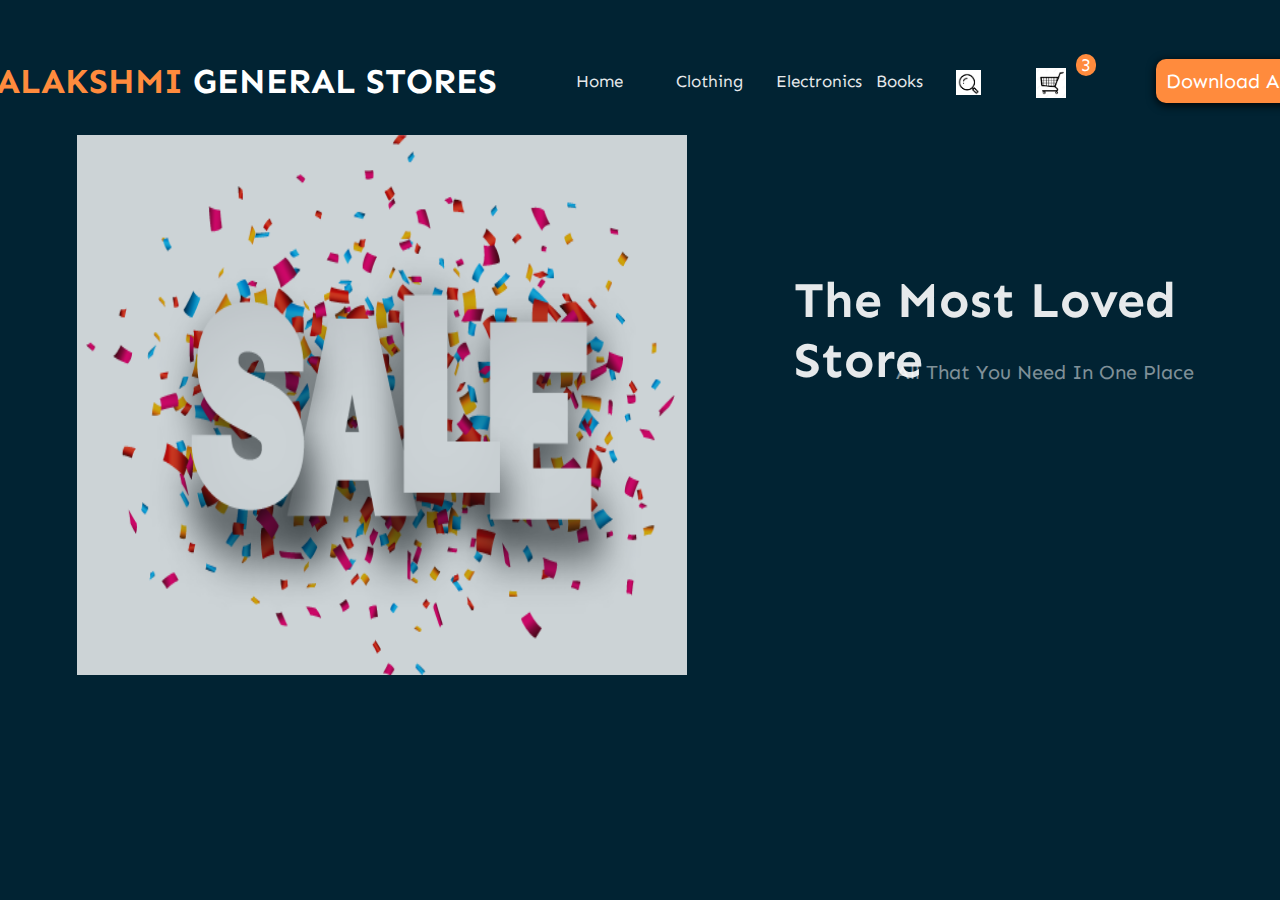
==== devops/Index.html @ 707a4e35 "index,books pages, first commit" ====
<html>
<head>
    <link rel="stylesheet" type="text/css" href="Style.css">
    
    <link href="https://fonts.googleapis.com/css?family=Sen&display=swap" rel="stylesheet">
    
     <link href="https://stackpath.bootstrapcdn.com/font-awesome/4.7.0/css/font-awesome.min.css" rel="stylesheet" integrity="sha384-wvfXpqpZZVQGK6TAh5PVlGOfQNHSoD2xbE+QkPxCAFlNEevoEH3Sl0sibVcOQVnN" crossorigin="anonymous">
    <title> Mahalakshmi GS</title>
    </head>
<body>
    <div class="box">
    <ul>
        <li> <a href="Index.html">Home</a></li>
        <li> <a href="">Clothing</a></li>
        <li> <a href="">Electronics</a></li>
        <li> <a href="books.html">Books</a></li>
        </ul>
    
        <div class="icon">
        <img src="cart.jpg" height="30" width="30" class="cart">
        <h2>3</h2>
            <img src="download.png" height="25" width="25" class="search">
            
            <form action="app.html">
            <input type="submit" value="Download App">
            </form>
        
        </div>
        
        <h4><font>Mahalakshmi </font>General Stores</h4>
    </div>
    <br/>
    <div class="content">
    <img src="sale.png" height="540" width="610" class="image">
        <h5>the most loved store</h5>
        <h6>All that you need in one place</h6>
      
        
    </div>   
    
   </body>
</html>
---- devops/Style.css ----
*{
      margin: 0px;
      padding: 0px;
  }
  
  body{
      background: #012333;
      font-family: sen,sans-serif;
  }
  
  .box{
      border: 1px solid none;
      position: absolute;
      left: 45%;
      top:5%;
  }
  
  ul li{
      float: left;
      list-style-type: none;
      font-size: 17px;
      font-weight: normal;
      width: 100px;
      opacity: 0.9;
      text-transform: capitalize;
  }
  ul li a{
      text-decoration: none;
      color: white;
  }
  
  ul li a:hover{
      border-bottom: 3px solid #ff8b3d;
      border-bottom-right-radius: 5px;
      border-bottom-left-radius: 5px;
      padding: 9px;
  }
  
  .icon .search{
      position: absolute;
      left: 95%;
      top: -5%;
      display: inline-block;
  }
  .cart{
      position: absolute;
      left: 115%;
      top:-15%;
      display: inline-block;
  }
  
  h2{
      position:absolute;
      left: 125%;
      top:-85%;
      font-size: 18px;
      color: white;
      font-weight: normal;
      width: 20px;
      background: #ff8b3d;
      border-radius: 70px;
      text-align: center;
  }
  
  .search:hover{
      opacity: 0.6;
      cursor: pointer;
  }
  .cart:hover{
      opacity: 0.6;
      cursor: pointer;
  }
  
  input[type="submit"]{
      position: absolute;
      left: 145%;
      top:-56%;
      display: inline-block;
      padding: 10px;
      border: none;
      border-radius: 10px;
      background:#ff8b3d;
      color: white;
      font-family: sen,sans-serif;
      font-size: 20px;
      text-transform: capitalize;
      box-shadow: 0px 2px 10px #000000;
      border-bottom: none;
  }
  
  form,input[type="submit"]:hover{
      background:#012333;
  }
  
  h4{
      position: absolute;
      left: -165%;
      top:-55%;
      font-size: 35px;
      color:white;
      text-transform: uppercase;
  }
  
  font{
      color:#ff8b3d;
  }
  
  .image{
      position: absolute;
      left: 6%;
      top:15%;
      opacity: 0.8;
  }
  
  h5{
      position: absolute;
      left: 62%;
      top:30%;
      font-size: 50px;
      font-weight: bold;
      color:white;
      text-transform: capitalize;
      opacity: 0.9;
  }
  
  h6{
      position: absolute;
      left: 70%;
      top:40%;
      font-size: 20px;
      font-weight: normal;
      color:white;
      text-transform: capitalize;
      opacity: 0.5;
  }
  .books{
    box-sizing: border-box;
    padding-left: 10%;

  }
  .column {
    float: left;
    width: 30%;

  }
  .bookstitle{
    padding-left: 30%;
    position: absolute;
    text-align: center;
font-size: 150%;
font-weight: bold;
color: white;
text-transform: capitalize;
opacity: 0.9;
}
.row{
    padding-left: 10%;
}
  /* .row::after {
    content: "";
    clear: both;
    display: table;
  } */

div{
    margin-top: 2%;
    float: left;
    margin-bottom: 1%;
}
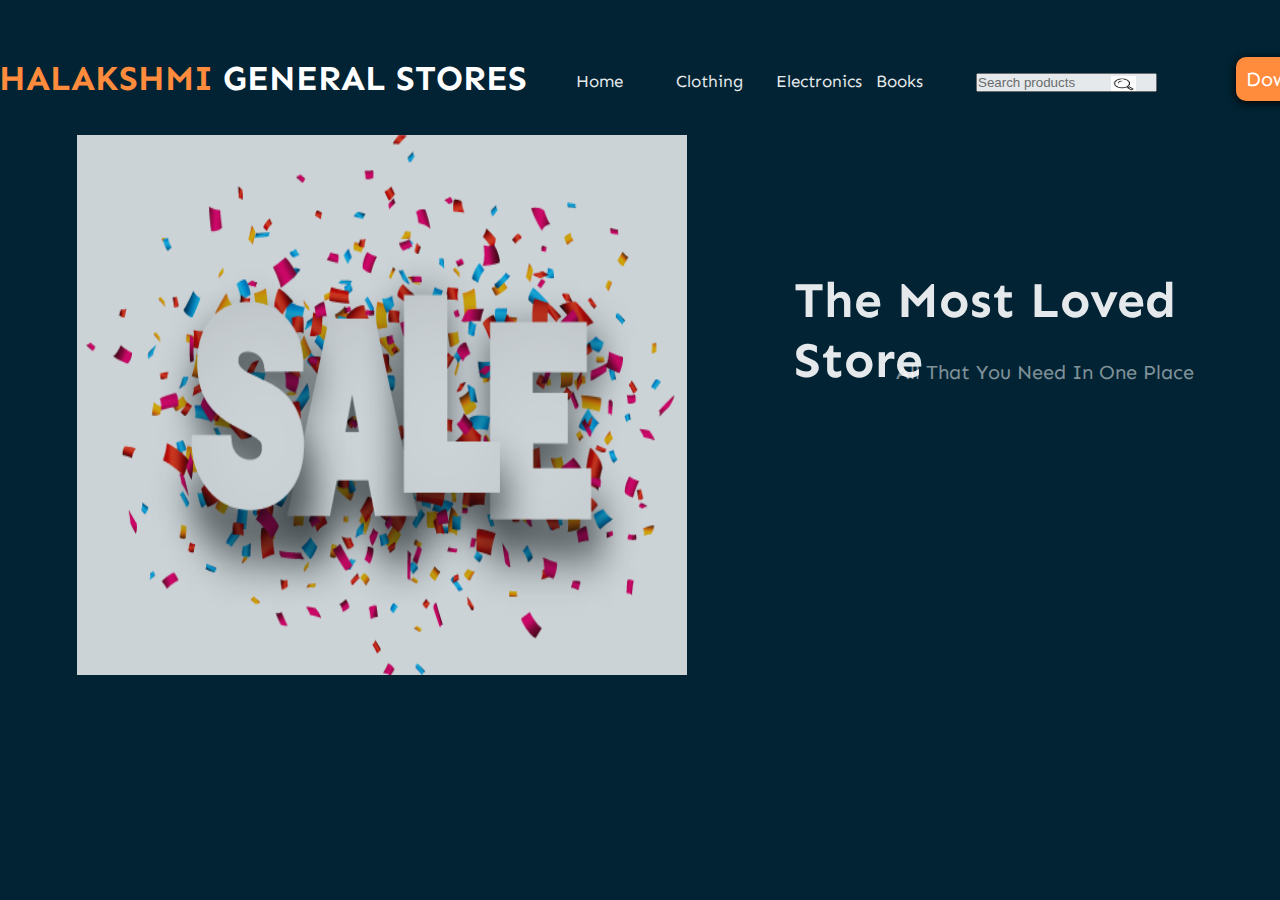
==== commit e8f937ec: "clothing,it's images,electronics" ====
--- a/devops/Index.html
+++ b/devops/Index.html
@@ -11,24 +11,28 @@
 <body>
     <div class="box">
     <ul>
-        <li> <a href="Index.html">Home</a></li>
-        <li> <a href="">Clothing</a></li>
-        <li> <a href="">Electronics</a></li>
-        <li> <a href="books.html">Books</a></li>
+        <li > <a href="Index.html">Home</a></li>
+        <li > <a href="clothing.html">Clothing</a></li>
+        <li> <a href="electronics.html">Electronics</a></li>
+        <li > <a href="books.html">Books</a></li>
+        <li ><input type="text" name="Search" placeholder="Search products"></li>
+        <li ><img src="download.png" style="margin-left:35%;margin-top: 5%;" height="15" width="25" class="search" ></li>
         </ul>
     
-        <div class="icon">
-        <img src="cart.jpg" height="30" width="30" class="cart">
+        <div  class="icon">
+        <img src="cart.jpg" height="30" width="30" class="cart" >
         <h2>3</h2>
-            <img src="download.png" height="25" width="25" class="search">
+            <!-- <img src="download.png" height="25" width="25" class="search"> -->
             
-            <form action="app.html">
-            <input type="submit" value="Download App">
+                
+               
+            <form action="app.html" >
+            <input type="submit" value="Download App" style="left: 110%;">
             </form>
         
         </div>
         
-        <h4><font>Mahalakshmi </font>General Stores</h4>
+        <h4 style="margin-left: 60%;"><font>Mahalakshmi </font>General Stores</h4>
     </div>
     <br/>
     <div class="content">
